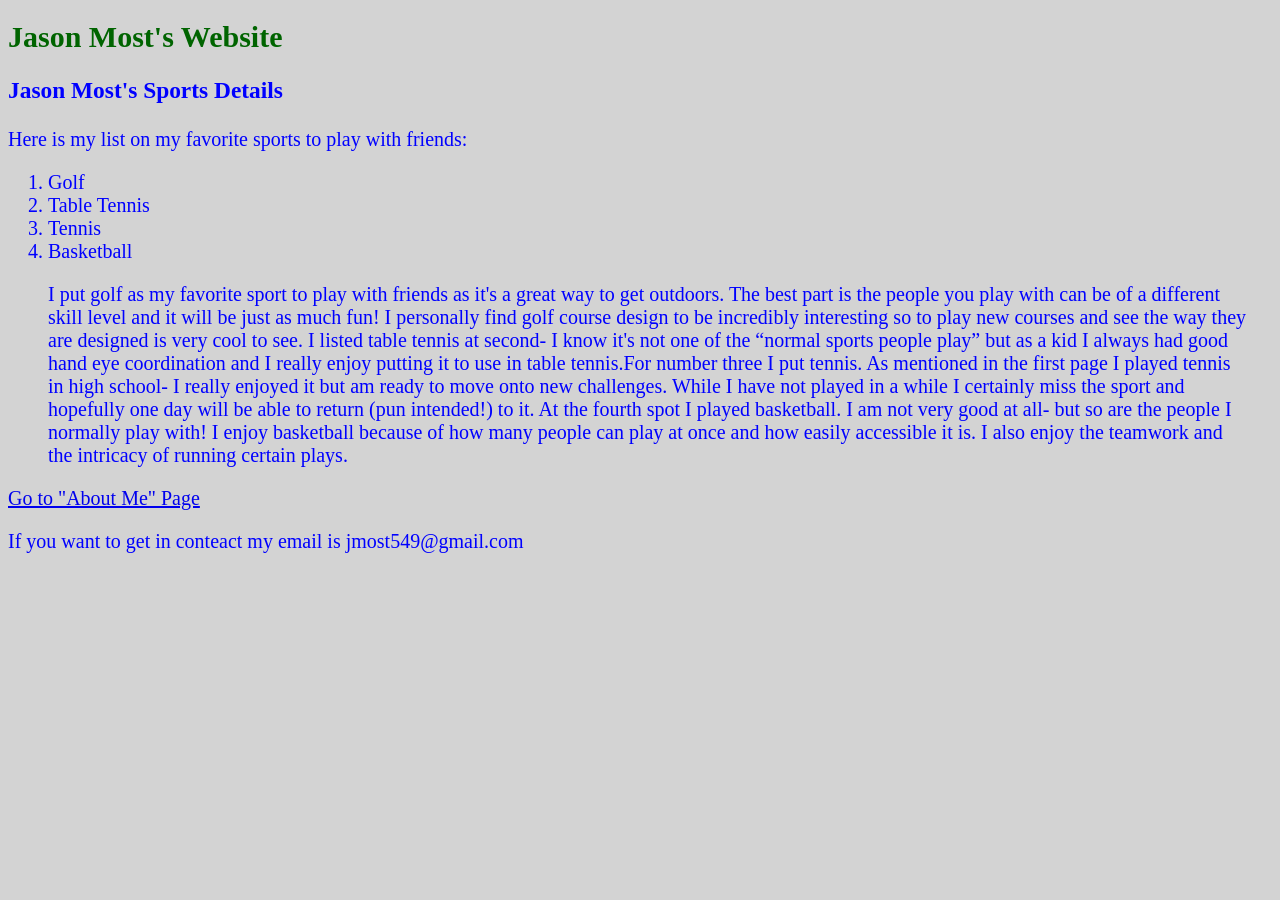
==== page2.html @ 3339eec1 "Add files via upload" ====
<!DOCTYPE html>
<html>
<head>
  <link rel="stylesheet" type = "text/css" href = "style.css">
    <title>Jason Most's Sports Details</title>
</head>
<body>
  <h1>Jason Most's Website</h1>
  <h3>Jason Most's Sports Details</h3>
  <p> Here is my list on my favorite sports to play with friends:</p>
  <ol>
  <li>Golf </li>
  <li>Table Tennis</li>
  <li>Tennis</li>
    <li>Basketball</li>
      <p>I put golf as my favorite sport to play with friends as it's a great way to get outdoors. The best part is the people you play with can be of a different skill level and it will be just as much fun!
        I personally find golf course design to be incredibly interesting so to play new courses and see the way they are designed is very cool to see.
        I listed table tennis at second- I know it's not one of the “normal sports people play” but as a kid I always had good hand eye coordination and I really enjoy putting it to use in table tennis.For number three I put tennis.
        As mentioned in the first page I played tennis in high school- I really enjoyed it but am ready to move onto new challenges.
        While I have not played in a while I certainly miss the sport and hopefully one day will be able to return (pun intended!) to it.
        At the fourth spot I played basketball. I am not very good at all- but so are the people I normally play with! I enjoy basketball because of how many people can play at once and how easily accessible it is.
        I also enjoy the teamwork and the intricacy of running certain plays.  </p>


  </ol>
  <a href="page1.html">Go to "About Me" Page</a>
  <p> If you want to get in conteact my email is jmost549@gmail.com </p>
</body>
</html>
---- style.css ----
h1{
    color: darkgreen;
    font-size: 30px;
}

body {
    color: blue;
    font-size: 20px;
    font-family: 'Times New Roman', Times, serif;
    background-color: lightgray;
}

ol{
    margin-right: 25px;
}
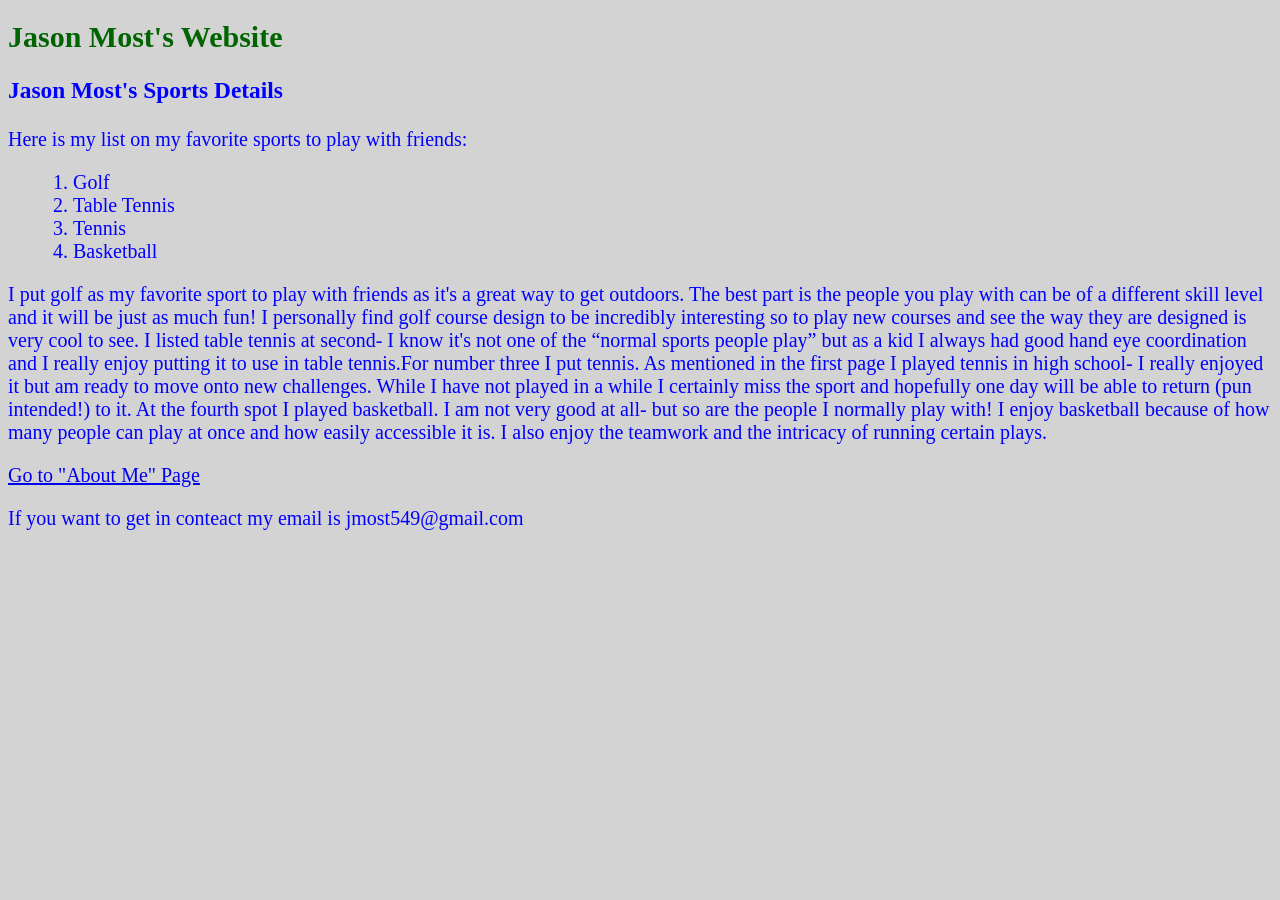
==== commit 07956dd1: "Update page2.html" ====
--- a/page2.html
+++ b/page2.html
@@ -13,6 +13,7 @@
   <li>Table Tennis</li>
   <li>Tennis</li>
     <li>Basketball</li>
+    </ol>
       <p>I put golf as my favorite sport to play with friends as it's a great way to get outdoors. The best part is the people you play with can be of a different skill level and it will be just as much fun!
         I personally find golf course design to be incredibly interesting so to play new courses and see the way they are designed is very cool to see.
         I listed table tennis at second- I know it's not one of the “normal sports people play” but as a kid I always had good hand eye coordination and I really enjoy putting it to use in table tennis.For number three I put tennis.
@@ -23,7 +24,7 @@
 
 
   </ol>
-  <a href="page1.html">Go to "About Me" Page</a>
+  <a href="index.html">Go to "About Me" Page</a>
   <p> If you want to get in conteact my email is jmost549@gmail.com </p>
 </body>
-</html>+</html>
--- a/style.css
+++ b/style.css
@@ -10,6 +10,6 @@
     background-color: lightgray;
 }
 
-ol{
-    margin-right: 25px;
-}+li{
+    margin-left: 25px;
+}
